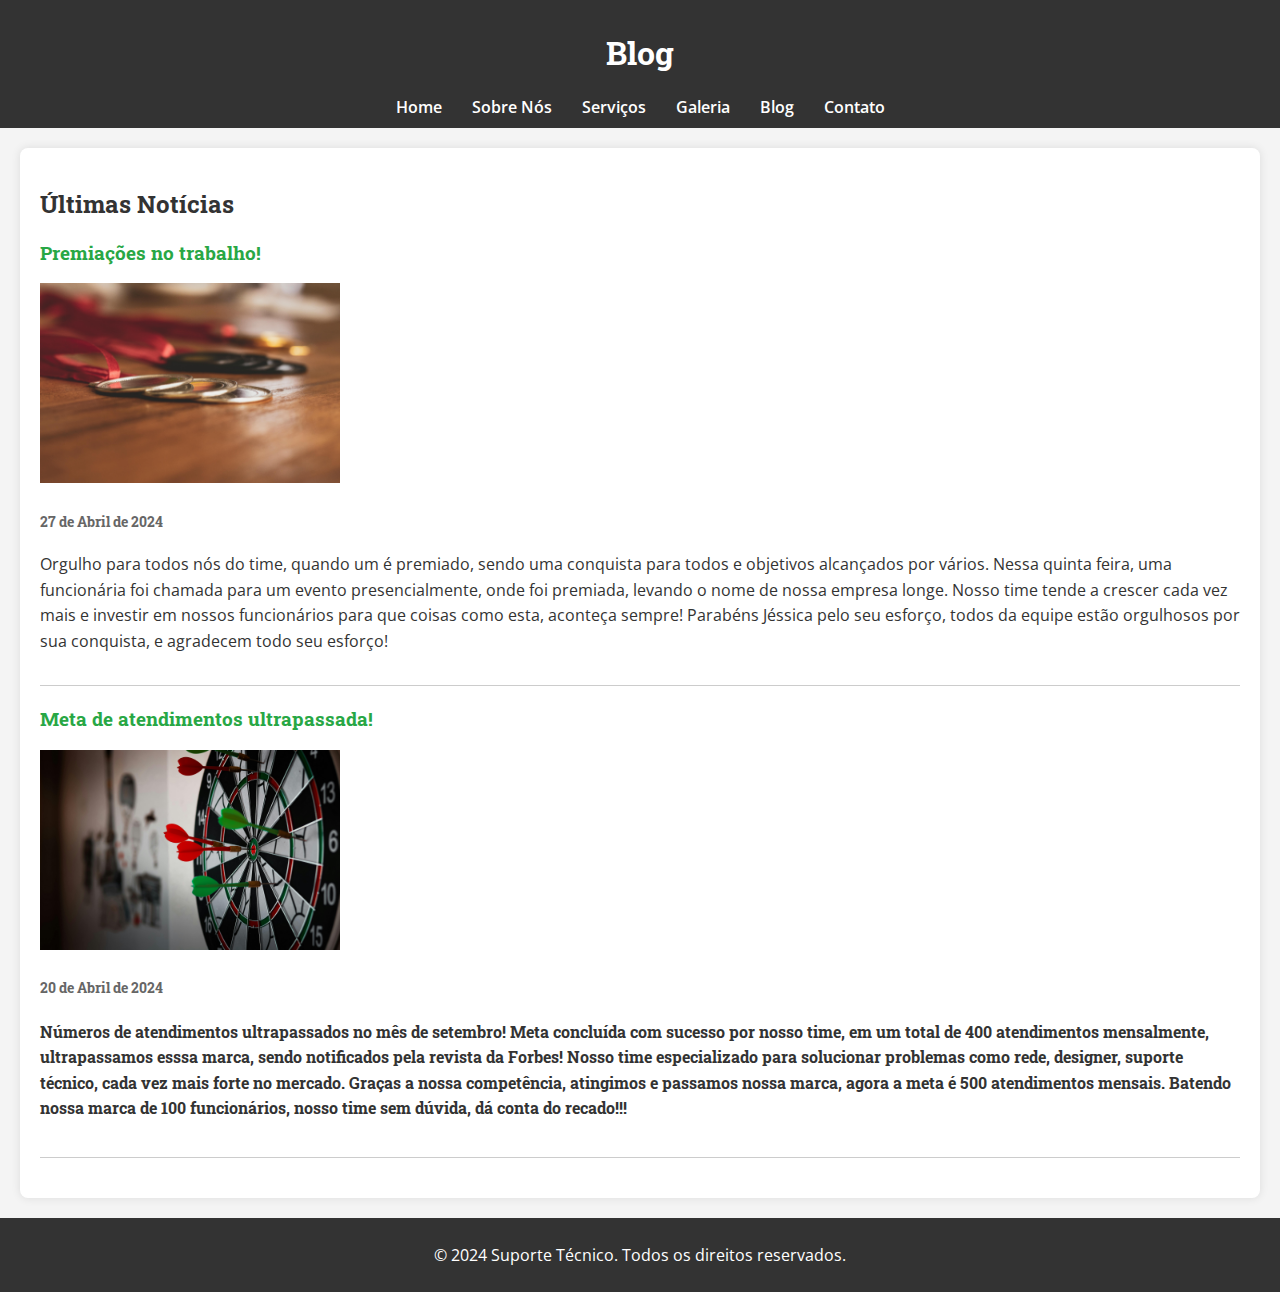
==== BlogNotícias.html @ deaea58c "FIM" ====
<!DOCTYPE html>
<html lang="pt-br">
<head>
    <meta charset="UTF-8">
    <meta name="viewport" content="width=device-width, initial-scale=1.0">
    <title>Meu Site - Blog</title>
    <link rel="stylesheet" href="style.css">
    
    <!-- CSS Interno -->
    <style>
        .post {
            margin-bottom: 20px;
            padding-bottom: 15px;
            border-bottom: 1px solid #ccc;
        }

        .post h3 {
            color: #28a745;
        }

        .post p {
            line-height: 1.6;
        }

        .post time {
            font-size: 0.9em;
            color: #666;
        }
    </style>
</head>
<body>
    <header>
        <h1>Blog</h1>
        <nav>
            <ul>
                <li><a href="index.html.html">Home</a></li>
                <li><a href="Sobrenós.html">Sobre Nós</a></li>
                <li><a href="ServiçosProdutos.html">Serviços</a></li>
                <li><a href="galeria.html">Galeria</a></li>
                <li><a href="BlogNotícias.html">Blog</a></li>
                <li><a href="contato.html">Contato</a></li>
            </ul>
        </nav>
    </header>

    <section>
        <h2>Últimas Notícias</h2>
        <div class="post">
            <h3>Premiações no trabalho!</h3>
            <img src="pexels-pragyanbezbo-1722396.jpg" alt="RESPONSABILIDADE" width="300" height="200">
            <h4> <time datetime="2024-04-27">27 de Abril de 2024</time></h4>
            <p>Orgulho para todos nós do time, quando um é premiado, sendo uma conquista para todos e objetivos alcançados por vários. Nessa quinta feira, uma funcionária foi chamada para um evento presencialmente, onde foi premiada, levando o nome de nossa empresa longe. Nosso time tende a crescer cada vez mais e investir em nossos funcionários para que coisas como esta, aconteça sempre! Parabéns Jéssica pelo seu esforço, todos da equipe estão orgulhosos por sua conquista, e agradecem todo seu esforço! </p>
        </div>
        <div class="post">
            <h3>Meta de atendimentos ultrapassada!</h3>
            <img src="pexels-hasanalbari-1424745.jpg" alt="RESPONSABILIDADE" width="300" height="200">
            <h4><time datetime="2024-04-20">20 de Abril de 2024</time><h4>
            <p>Números de atendimentos ultrapassados no mês de setembro! Meta concluída com sucesso por nosso time, em um total de 400 atendimentos mensalmente, ultrapassamos esssa marca, sendo notificados pela revista da Forbes! Nosso time especializado para solucionar problemas como rede, designer, suporte técnico, cada vez mais forte no mercado. Graças a nossa competência, atingimos e passamos nossa marca, agora a meta é 500 atendimentos mensais. Batendo nossa marca de 100 funcionários, nosso time sem dúvida, dá conta do recado!!!</p>
        </div>
        
    </section>

    <footer>
        <p>&copy; 2024 Suporte Técnico. Todos os direitos reservados.</p>
    </footer>
</body>
</html>
---- style.css ----
/* Importando fontes do Google Fonts */
@import url('https://fonts.googleapis.com/css2?family=Open+Sans:wght@400;600&family=Roboto+Slab:wght@700&display=swap');

/* Estilos globais */
body {
    font-family: 'Open Sans', sans-serif;
    margin: 0;
    padding: 0;
    background-color: #f4f4f4;
    color: #333;
}

/* Títulos */
h1, h2, h3, h4, h5, h6 {
    font-family: 'Roboto Slab', serif;
}

/* Cabeçalho */
header {
    background-color: #333;
    color: white;
    padding: 10px 0;
    text-align: center;
}

/* ... (restante do CSS anterior) ... */

/* Galeria */
.galeria-container {
    display: flex;
    flex-wrap: wrap;
    gap: 15px;
    justify-content: center;
}

.galeria-item {
    flex: 1 1 200px;
    max-width: 300px;
    overflow: hidden;
    border-radius: 8px;
    box-shadow: 0 0 5px rgba(0,0,0,0.1);
}

.galeria-item img {
    width: 100%;
    height: auto;
    display: block;
    transition: transform 0.3s ease;
}

.galeria-item img:hover {
    transform: scale(1.05);
}


/* Navegação com Flexbox */
nav ul {
    display: flex;
    justify-content: center;
    flex-wrap: wrap;
    list-style-type: none;
    margin: 0;
    padding: 0;
}

nav ul li {
    margin: 0 15px;
}

nav ul li a {
    color: white;
    text-decoration: none;
    font-weight: 600;
}

nav ul li a:hover {
    text-decoration: underline;
}

/* Seções */
section {
    padding: 20px;
    background-color: white;
    margin: 20px auto;
    max-width: 1200px;
    border-radius: 8px;
    box-shadow: 0 0 10px rgba(0, 0, 0, 0.1);
}

section h2 {
    color: #333;
}

/* Rodapé */
footer {
    background-color: #333;
    color: white;
    text-align: center;
    padding: 10px 0;
    position: relative;
    bottom: 0;
    width: 100%;
}

/* Formulário */
form {
    display: flex;
    flex-direction: column;
}

form label {
    margin-top: 10px;
}

form input[type="text"],
form input[type="email"],
form input[type="tel"],
form textarea,
form select {
    padding: 10px;
    border: 1px solid #ccc;
    border-radius: 5px;
    margin-top: 5px;
}

form input[type="submit"],
form input[type="reset"] {
    margin-top: 20px;
    padding: 10px;
    background-color: #333;
    color: white;
    border: none;
    border-radius: 5px;
    cursor: pointer;
}

form input[type="submit"]:hover,
form input[type="reset"]:hover {
    background-color: #555;
}

/* Serviços */
.servicos-container {
    display: flex;
    flex-wrap: wrap;
    gap: 20px;
    justify-content: center;
}

.servico {
    background-color: #e9ecef;
    padding: 20px;
    border-radius: 8px;
    flex: 1 1 250px;
    box-shadow: 0 0 5px rgba(0,0,0,0.1);
}

.servico h3 {
    color: #007BFF;
}

/* Galeria */
.galeria-container {
    display: flex;
    flex-wrap: wrap;
    gap: 15px;
    justify-content: center;
}

.galeria-item {
    flex: 1 1 200px;
    max-width: 300px;
    overflow: hidden;
    border-radius: 8px;
    box-shadow: 0 0 5px rgba(0,0,0,0.1);
}

.galeria-item img {
    width: 100%;
    height: auto;
    display: block;
    transition: transform 0.3s ease;
}

.galeria-item img:hover {
    transform: scale(1.05);
}

/* Responsividade */
@media (max-width: 768px) {
    nav ul {
        flex-direction: column;
    }

    nav ul li {
        margin: 10px 0;
    }

    section {
        margin: 10px;
        padding: 15px;
    }

    .servicos-container,
    .galeria-container {
        flex-direction: column;
        align-items: center;
    }

    .servico,
    .galeria-item {
        flex: 1 1 100%;
        max-width: 90%;
    }
}
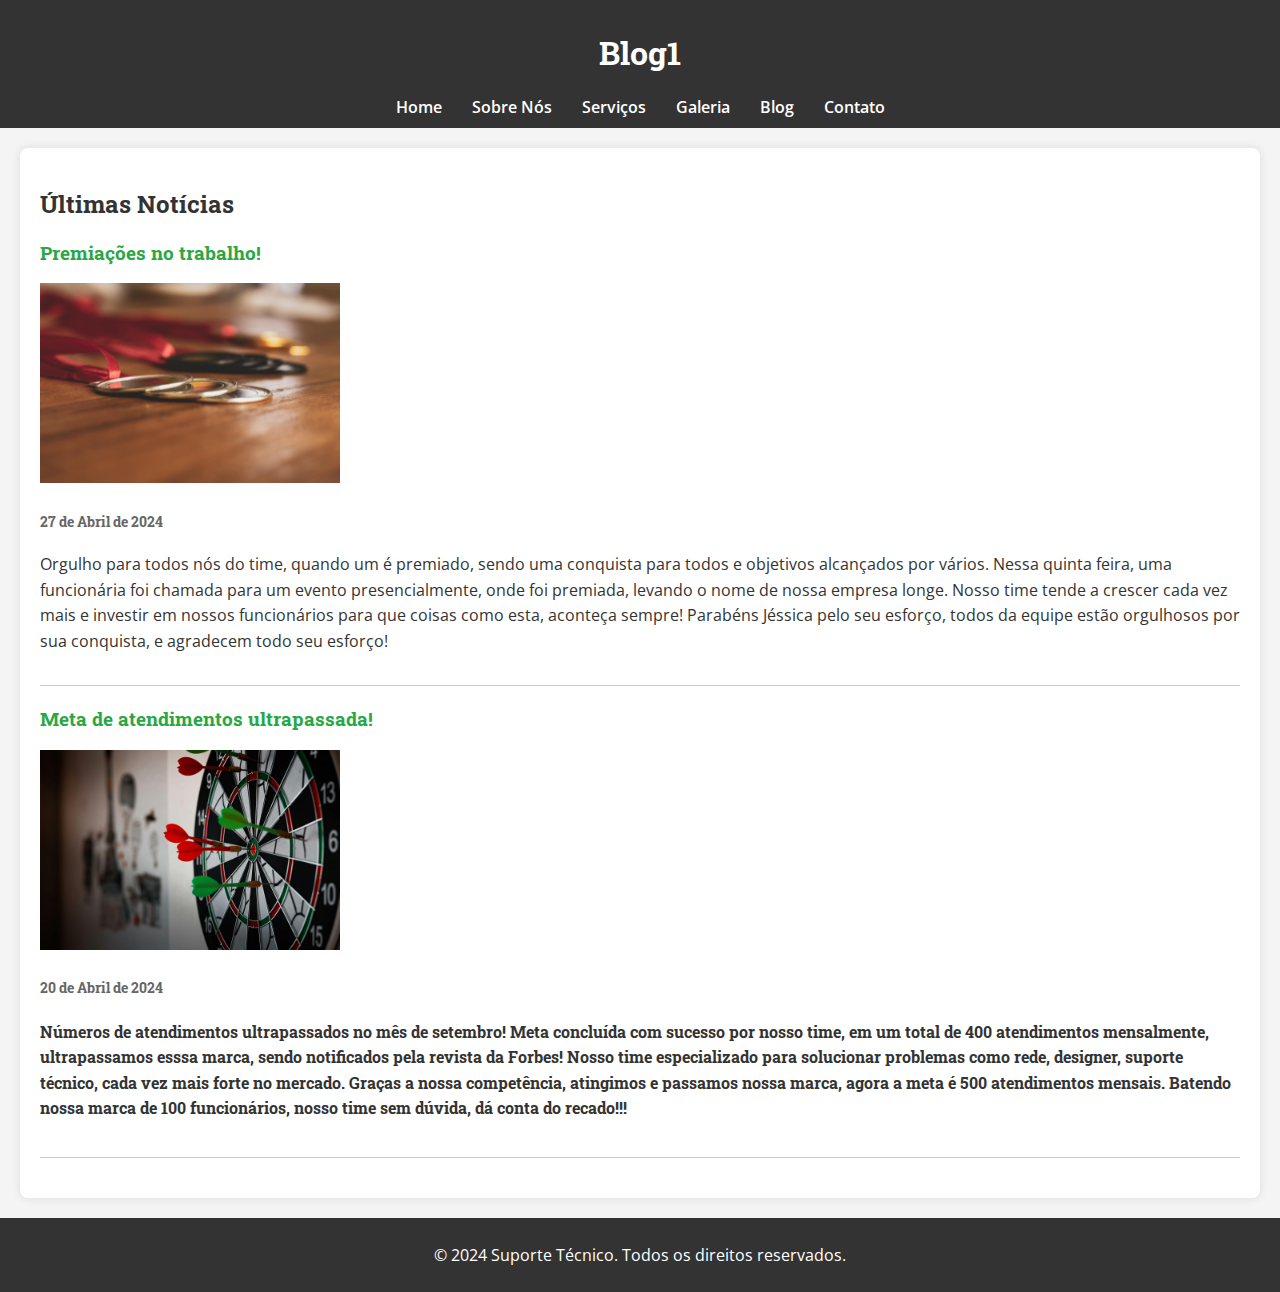
==== commit 1ae395f4: "testando" ====
--- a/BlogNotícias.html
+++ b/BlogNotícias.html
@@ -30,10 +30,10 @@
 </head>
 <body>
     <header>
-        <h1>Blog</h1>
+        <h1>Blog1</h1>
         <nav>
             <ul>
-                <li><a href="index.html.html">Home</a></li>
+                <li><a href="index.html">Home</a></li>
                 <li><a href="Sobrenós.html">Sobre Nós</a></li>
                 <li><a href="ServiçosProdutos.html">Serviços</a></li>
                 <li><a href="galeria.html">Galeria</a></li>
